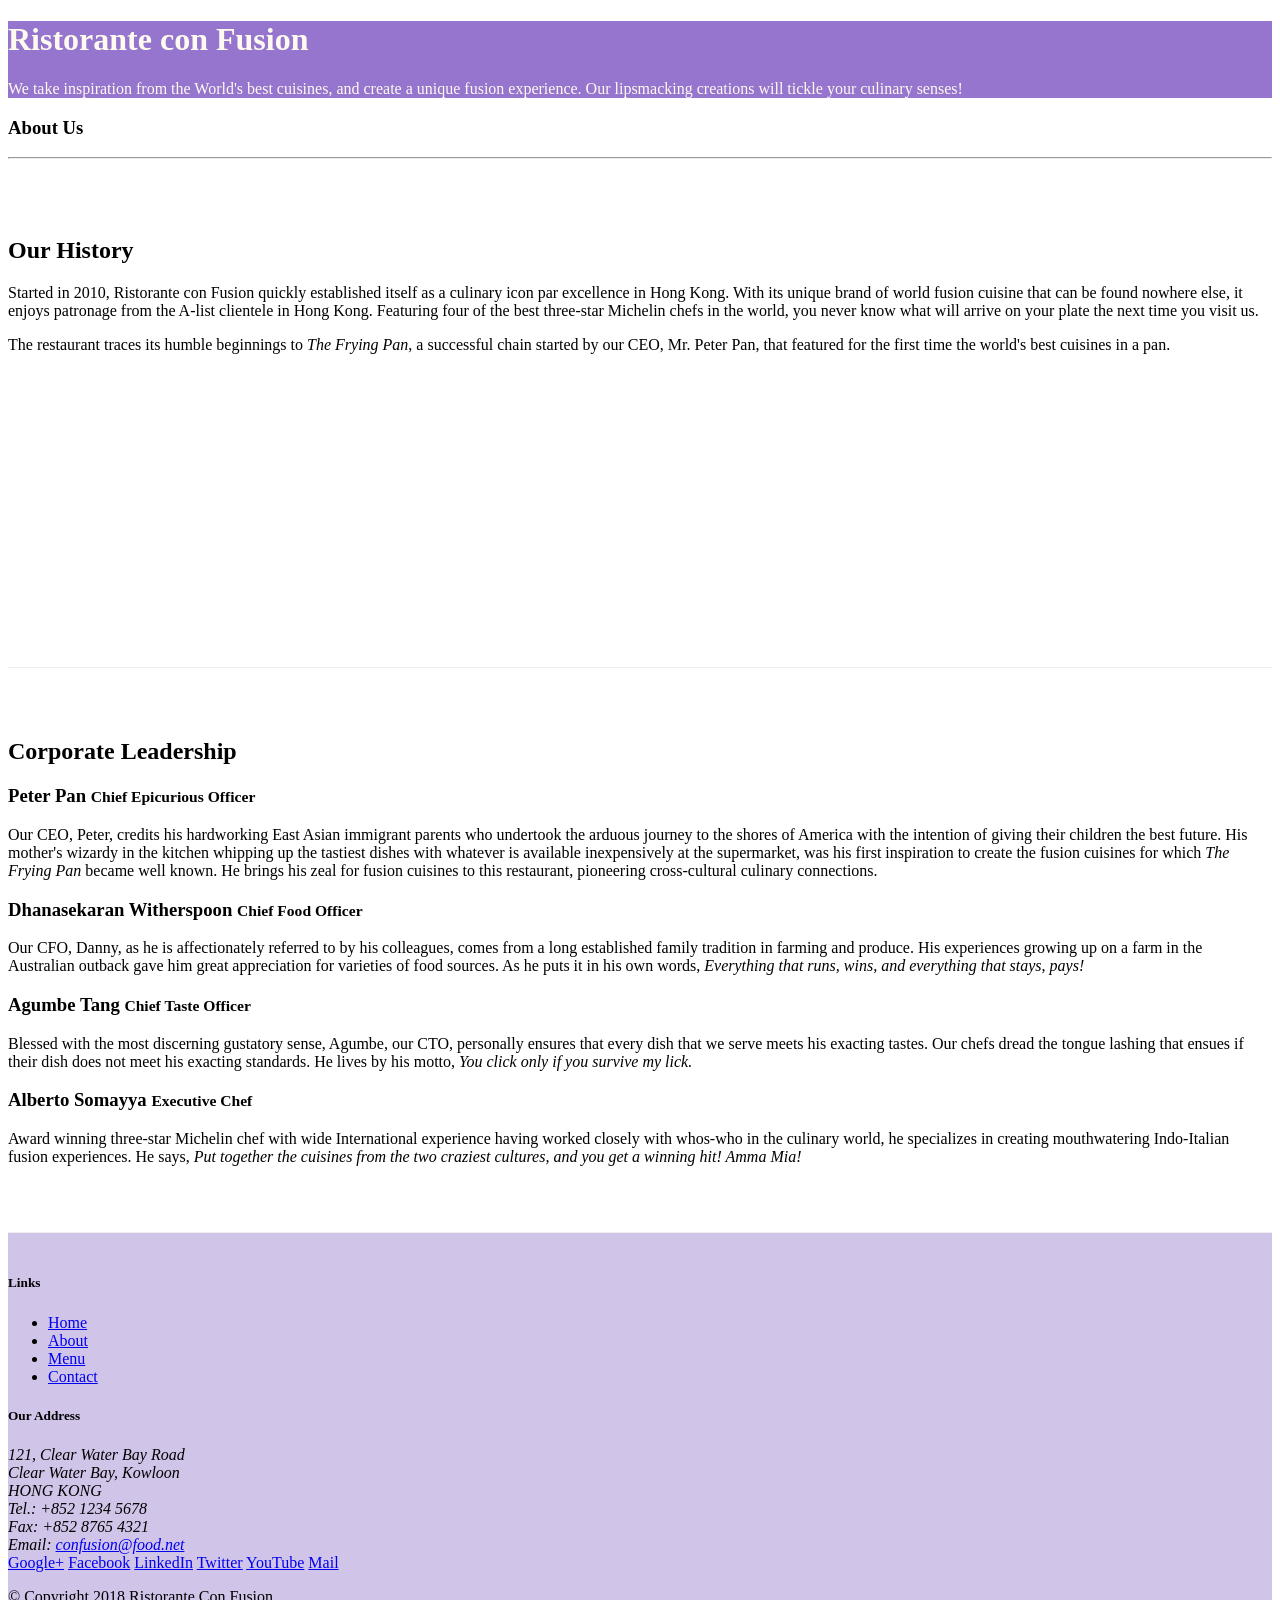
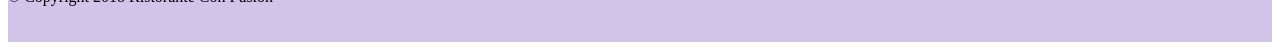
==== aboutus.html @ b5c7275f "Assignment 1" ====
<!DOCTYPE html>
<html lang="en">

<head>
<meta charset="utf-8">
    <meta name="viewport" content="width=device-width, initial-scale=1, shrink-to-fit=no">
    <meta http-equiv="x-ua-compatible" content="ie=edge">

    <!-- Bootstrap CSS -->
    <link rel="stylesheet" href="node_modules/bootstrap/dist/css/bootstrap.min.css">
    <link rel="stylesheet" href="css/styles.css">
    <title>Ristorante Con Fusion: About Us</title>

</head>

<body>

    <header class="jumbotron">
        <div class="container">
            <div class="row row-header">
                <div class="col-12 col-sm-6">
                    <h1>Ristorante con Fusion</h1>
                    <p>We take inspiration from the World's best cuisines, and create a unique fusion experience. Our lipsmacking creations will tickle your culinary senses!</p>
                </div>
                <div class="col-12 col-sm">
                </div>
            </div>
        </div>
    </header>

    <div class="container">
        <div class="row row-about">
            <div class="col-12 col-sm">
               <h3>About Us</h3>
               <hr>
            </div>
        </div>

        <div class="row row-content">
            <div class="col-12 col-sm-6">
                <h2>Our History</h2>
                <p>Started in 2010, Ristorante con Fusion quickly established itself as a culinary icon par excellence in Hong Kong. With its unique brand of world fusion cuisine that can be found nowhere else, it enjoys patronage from the A-list clientele in Hong Kong.  Featuring four of the best three-star Michelin chefs in the world, you never know what will arrive on your plate the next time you visit us.</p>
                <p>The restaurant traces its humble beginnings to <em>The Frying Pan</em>, a successful chain started by our CEO, Mr. Peter Pan, that featured for the first time the world's best cuisines in a pan.</p>
            </div>
            <div>
            </div>
        </div>


        <div class="row row-content">
            <div class="col-12 col-sm">
                <h2>Corporate Leadership</h2>
                <h3>Peter Pan <small>Chief Epicurious Officer</small></h3>
                <p class="d-none d-sm-block">Our CEO, Peter, credits his hardworking East Asian immigrant parents who undertook the arduous journey to the shores of America with the intention of giving their children the best future. His mother's wizardy in the kitchen whipping up the tastiest dishes with whatever is available inexpensively at the supermarket, was his first inspiration to create the fusion cuisines for which <em>The Frying Pan</em> became well known. He brings his zeal for fusion cuisines to this restaurant, pioneering cross-cultural culinary connections.</p>
                <h3>Dhanasekaran Witherspoon <small>Chief Food Officer</small></h3>
                <p class="d-none d-sm-block">Our CFO, Danny, as he is affectionately referred to by his colleagues, comes from a long established family tradition in farming and produce. His experiences growing up on a farm in the Australian outback gave him great appreciation for varieties of food sources. As he puts it in his own words, <em>Everything that runs, wins, and everything that stays, pays!</em></p>
                <h3>Agumbe Tang <small>Chief Taste Officer</small></h3>
                <p class="d-none d-sm-block">Blessed with the most discerning gustatory sense, Agumbe, our CTO, personally ensures that every dish that we serve meets his exacting tastes. Our chefs dread the tongue lashing that ensues if their dish does not meet his exacting standards. He lives by his motto, <em>You click only if you survive my lick.</em></p>
                <h3>Alberto Somayya <small>Executive Chef</small></h3>
                <p class="d-none d-sm-block">Award winning three-star Michelin chef with wide International experience having worked closely with whos-who in the culinary world, he specializes in creating mouthwatering Indo-Italian fusion experiences. He says, <em>Put together the cuisines from the two craziest cultures, and you get a winning hit! Amma Mia!</em></p>
            </div>
       </div>

    </div>

    <footer class="footer">
        <div class="container">
            <div class="row">             
                <div class="col-4 offset-1 col-sm-2">
                    <h5>Links</h5>
                    <ul class="list-unstyled">
                        <li><a href="#">Home</a></li>
                        <li><a href="#">About</a></li>
                        <li><a href="#">Menu</a></li>
                        <li><a href="#">Contact</a></li>
                    </ul>
                </div>
                <div class="col-7 col-sm-5">
                    <h5>Our Address</h5>
                    <address>
		              121, Clear Water Bay Road<br>
		              Clear Water Bay, Kowloon<br>
		              HONG KONG<br>
		              Tel.: +852 1234 5678<br>
		              Fax: +852 8765 4321<br>
		              Email: <a href="mailto:confusion@food.net">confusion@food.net</a>
		           </address>
                </div>
                <div class="col-12 col-sm-4 align-self-center">
                    <div class="text-center">
                        <a href="http://google.com/+">Google+</a>
                        <a href="http://www.facebook.com/profile.php?id=">Facebook</a>
                        <a href="http://www.linkedin.com/in/">LinkedIn</a>
                        <a href="http://twitter.com/">Twitter</a>
                        <a href="http://youtube.com/">YouTube</a>
                        <a href="mailto:">Mail</a>
                    </div>
                </div>
           </div>
           <div class="row justify-content-center">             
                <div class="col-auto">
                    <p>© Copyright 2018 Ristorante Con Fusion</p>
                </div>
           </div>
        </div>
    </footer>
    <script src="node_modules/jquery/dist/jquery.slim.min.js"></script>
    <script src="node_modules/popper.js/dist/umd/popper.min.js"></script>
    <script src="node_modules/bootstrap/dist/js/bootstrap.min.js"></script>
</body>

</html>
---- css/styles.css ----
.row-header{
	margin: 0px auto;
	.padding: 0px auto;
}
.row-content
{
	margin: 0px auto;
	padding: 50px 0px 50px 0px;
	border-bottom: 1px ridge;
	min-height: 400px;
}
.row-about
{
	margin: 0px auto;
	padding: 0px;
}
.footer{
	background-color: #D1C4E9;
	margin: 0px auto;
	padding: 20px 0px 20px 0px;
}
.jumbotron{
	padding: 0px 30px 0px 0px
	margin: 0px auto;
	background-color: #9575CD;
	color: floralwhite;
}
.address{
	font-size:80%;
	margin: 0px;
	color: #0f0f0f;
}
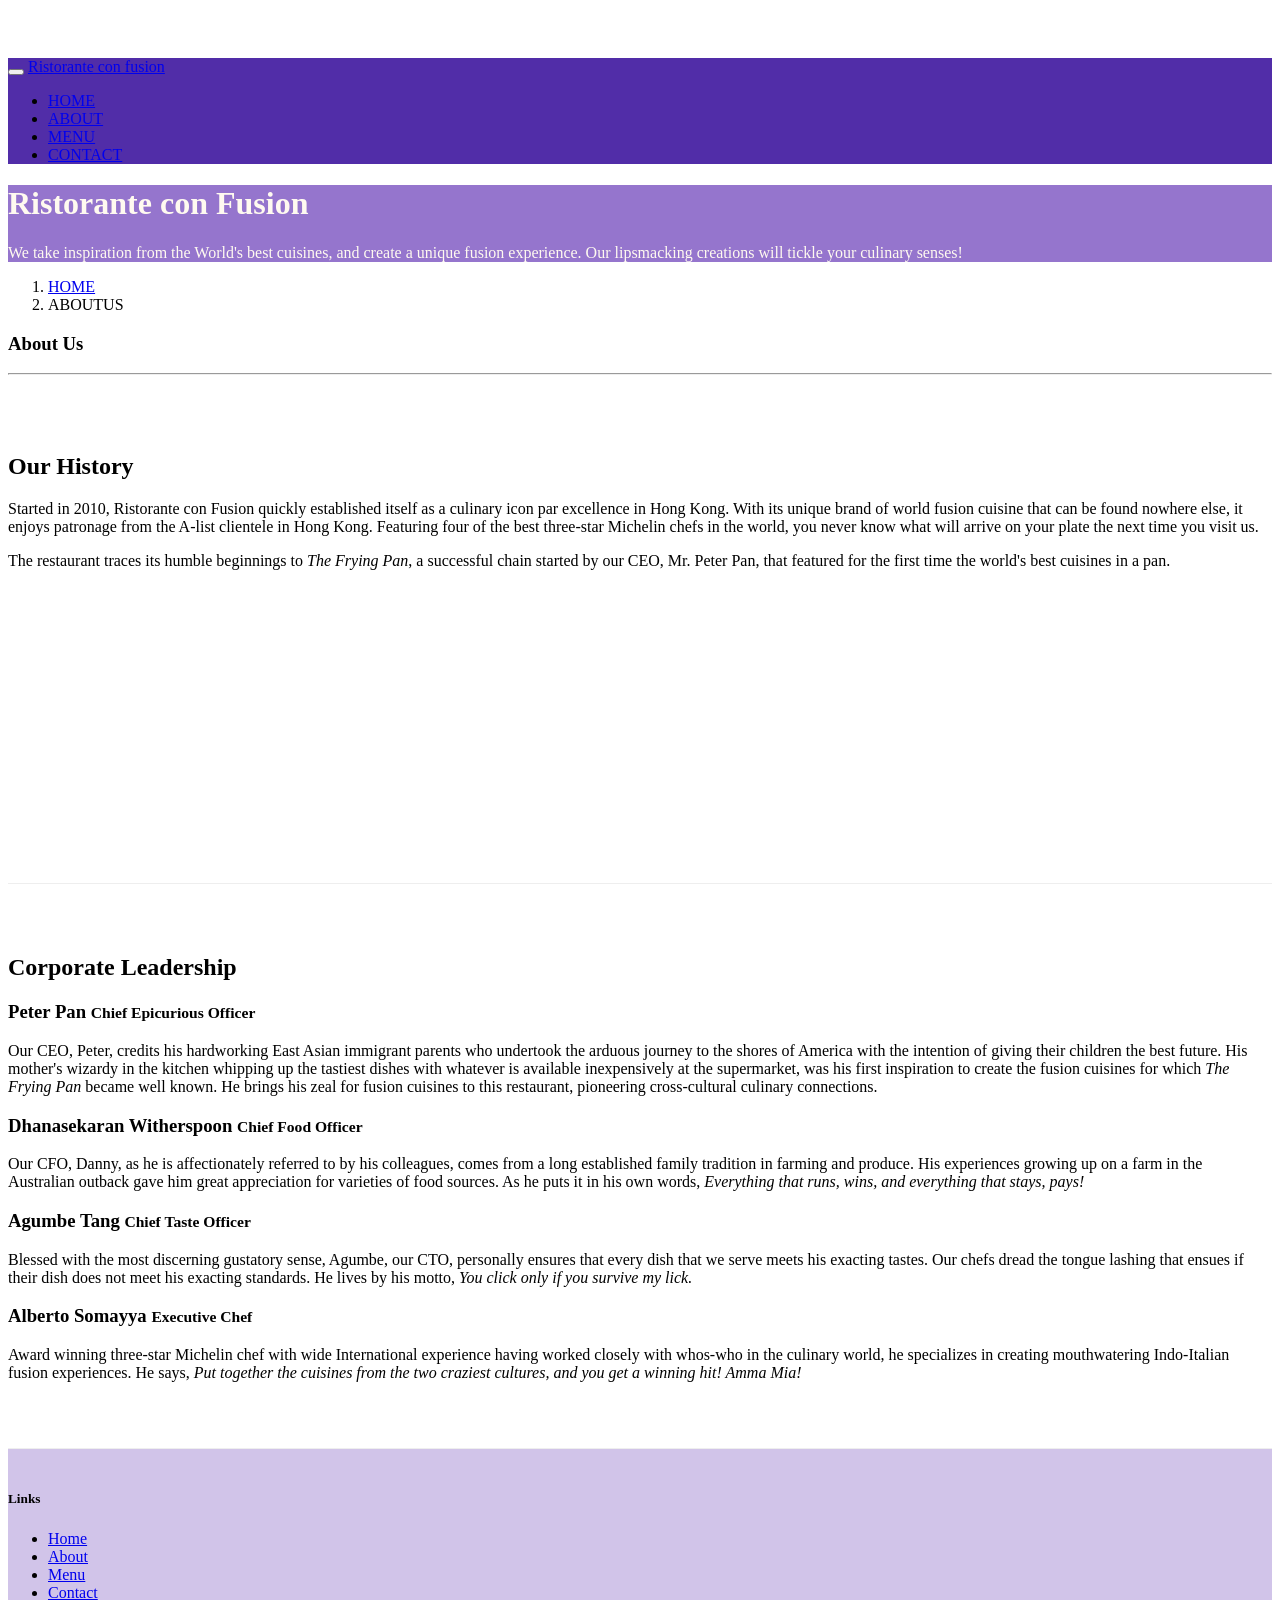
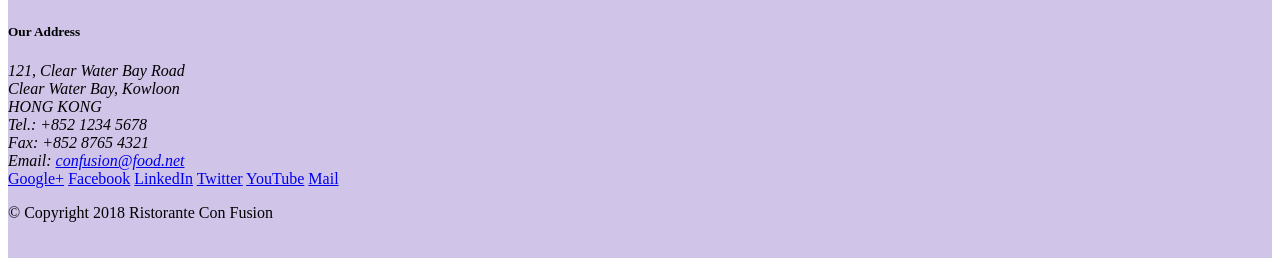
==== commit 7c093b33: "navbars & breadcrumbs" ====
--- a/aboutus.html
+++ b/aboutus.html
@@ -14,6 +14,23 @@
 </head>
 
 <body>
+    <nav class="navbar navbar-dark navbar-expand-sm fixed-top">
+    <div class="container">
+        <button class="navbar-toggler" type="button" data-toggle="collapse" data-target="#Navbar">
+            <span class="navbar-toggler-icon"></span>
+        </button>
+        <a  class="navbar-brand mr-auto" href="./index.html">Ristorante con fusion </a>
+        <div class="collapse navbar-collapse" id="Navbar">
+              <ul class="navbar-nav mr-auto">
+            <li class="nav-iten"><a class="nav-link" href="./index.html">HOME</a></li>
+            <li class="nav-iten"><a class="nav-link active" href="#">ABOUT</a></li>
+            <li class="nav-iten"><a class="nav-link" href="#">MENU</a></li>
+            <li class="nav-iten"><a class="nav-link" href="#">CONTACT</a></li>
+        </ul>
+        </div>
+      
+    </div>
+</nav>
 
     <header class="jumbotron">
         <div class="container">
@@ -30,6 +47,10 @@
 
     <div class="container">
         <div class="row row-about">
+            <ol class="col-12 breadcrumb">
+                <li class="breadcrumb-item"><a href="./index.html">HOME</a></li>
+                <li class="breadcrumb-item active">ABOUTUS</li>
+            </ol>
             <div class="col-12 col-sm">
                <h3>About Us</h3>
                <hr>
@@ -69,7 +90,7 @@
                 <div class="col-4 offset-1 col-sm-2">
                     <h5>Links</h5>
                     <ul class="list-unstyled">
-                        <li><a href="#">Home</a></li>
+                        <li><a href="./index.html">Home</a></li>
                         <li><a href="#">About</a></li>
                         <li><a href="#">Menu</a></li>
                         <li><a href="#">Contact</a></li>
--- a/css/styles.css
+++ b/css/styles.css
@@ -30,3 +30,10 @@
 	margin: 0px;
 	color: #0f0f0f;
 }
+body{
+	padding:50px 0px 0px 0px;
+	z-index=0;
+}
+.navbar-dark{
+	background-color:#512DA8;
+}
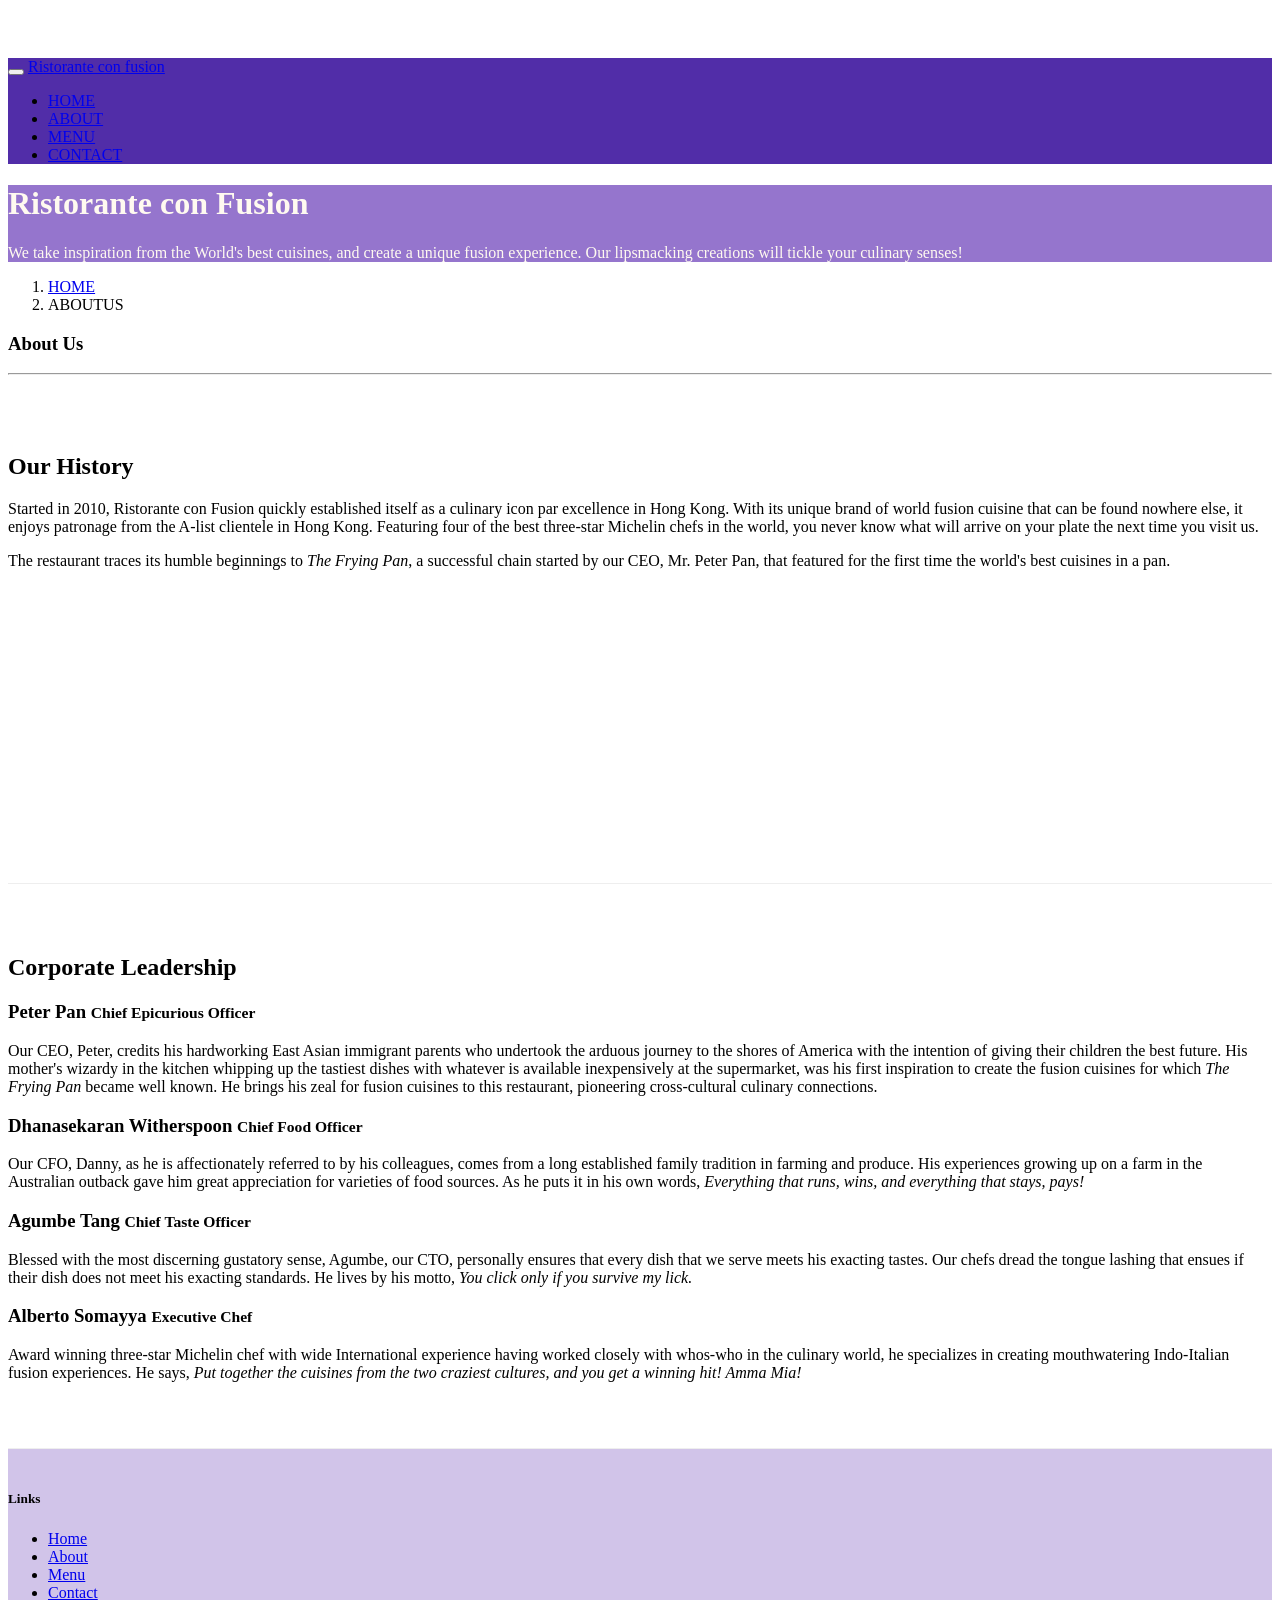
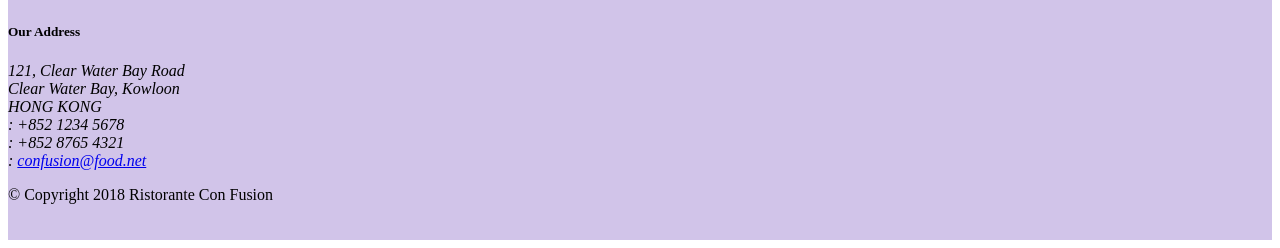
==== commit 1dc82f49: "icon fonts" ====
--- a/aboutus.html
+++ b/aboutus.html
@@ -7,7 +7,9 @@
     <meta http-equiv="x-ua-compatible" content="ie=edge">
 
     <!-- Bootstrap CSS -->
-    <link rel="stylesheet" href="node_modules/bootstrap/dist/css/bootstrap.min.css">
+   <link rel="stylesheet" href="node_modules/bootstrap/dist/css/bootstrap.min.css">
+    <link rel="stylesheet" href="node_modules/font-awesome/css/font-awesome.min.css">
+    <link rel="stylesheet" href="node_modules/bootstrap-social/bootstrap-social.css">
     <link rel="stylesheet" href="css/styles.css">
     <title>Ristorante Con Fusion: About Us</title>
 
@@ -22,10 +24,26 @@
         <a  class="navbar-brand mr-auto" href="./index.html">Ristorante con fusion </a>
         <div class="collapse navbar-collapse" id="Navbar">
               <ul class="navbar-nav mr-auto">
-            <li class="nav-iten"><a class="nav-link" href="./index.html">HOME</a></li>
-            <li class="nav-iten"><a class="nav-link active" href="#">ABOUT</a></li>
-            <li class="nav-iten"><a class="nav-link" href="#">MENU</a></li>
-            <li class="nav-iten"><a class="nav-link" href="#">CONTACT</a></li>
+            <li class="nav-iten">
+                <a class="nav-link active" href="./index.html">
+                <span class="fa fa-home fa-lg">HOME</span>
+            </a>
+            </li>
+            <li class="nav-iten">
+                <a class="nav-link" href="#">
+                <span class="fa fa-info fa-lg">ABOUT</span>
+                </a>
+            </li>
+            <li class="nav-iten">
+                <a class="nav-link" href="./index.html">
+                <span class="fa fa-list fa-lg">MENU</span>
+                </a>
+        </li>
+            <li class="nav-iten">
+                <a class="nav-link" href="./index.html">
+                <span class="fa fa-address-card fa-lg">CONTACT</span>
+                 </a>
+        </li>
         </ul>
         </div>
       
@@ -102,19 +120,25 @@
 		              121, Clear Water Bay Road<br>
 		              Clear Water Bay, Kowloon<br>
 		              HONG KONG<br>
-		              Tel.: +852 1234 5678<br>
-		              Fax: +852 8765 4321<br>
-		              Email: <a href="mailto:confusion@food.net">confusion@food.net</a>
+		              <i class=" fa fa-phone fa-lg"></i>: +852 1234 5678<br>
+		               <i class=" fa fa-fax fa-lg"></i>: +852 8765 4321<br>
+		               <i class=" fa fa-envelope fa-lg"></i>: <a href="mailto:confusion@food.net">confusion@food.net</a>
 		           </address>
                 </div>
                 <div class="col-12 col-sm-4 align-self-center">
                     <div class="text-center">
-                        <a href="http://google.com/+">Google+</a>
-                        <a href="http://www.facebook.com/profile.php?id=">Facebook</a>
-                        <a href="http://www.linkedin.com/in/">LinkedIn</a>
-                        <a href="http://twitter.com/">Twitter</a>
-                        <a href="http://youtube.com/">YouTube</a>
-                        <a href="mailto:">Mail</a>
+                        <a class="btn btn-social-icon btn-google" href="http://google.com/+">
+                            <i class="fa fa-google-plus fa-lg"></i></a>
+                        <a class="btn btn-social-icon btn-facebook" href="http://www.facebook.com/profile.php?id=">
+                            <i class="fa fa-facebook fa-lg"></i></a>
+                        <a class="btn btn-social-icon btn-linkedin" href="http://www.linkedin.com/in/">
+                            <i class="fa fa-linkdein fa-lg"></i></a>
+                        <a class="btn btn-social-icon btn-twitter" href="http://twitter.com/">
+                            <i class="fa fa-twitter fa-lg"></i></a>
+                        <a class="btn btn-social-icon btn-google" href="http://youtube.com/">
+                            <i class="fa fa-youtube fa-lg"></i></a>
+                        <a class="btn btn-social-icon" href="mailto:">
+                            <i class="fa fa-envelope-o fa-lg"></i></a>
                     </div>
                 </div>
            </div>
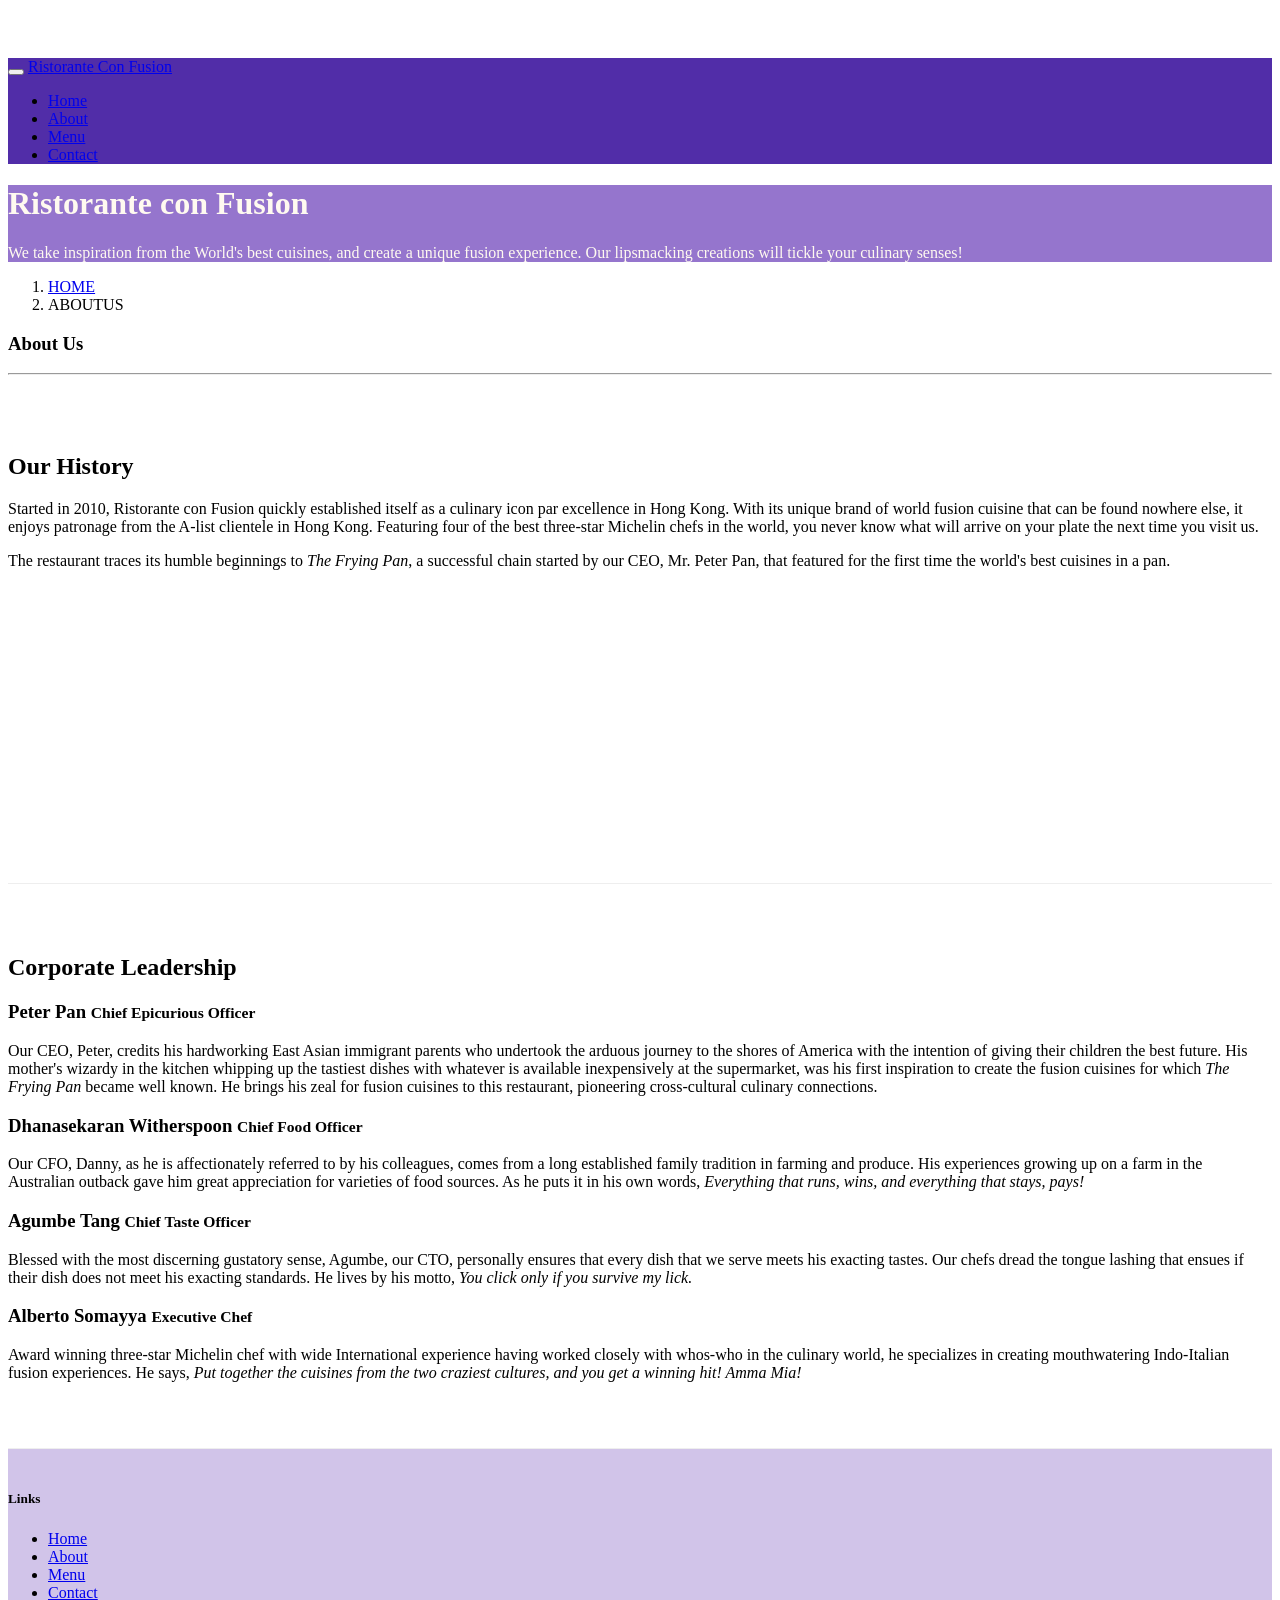
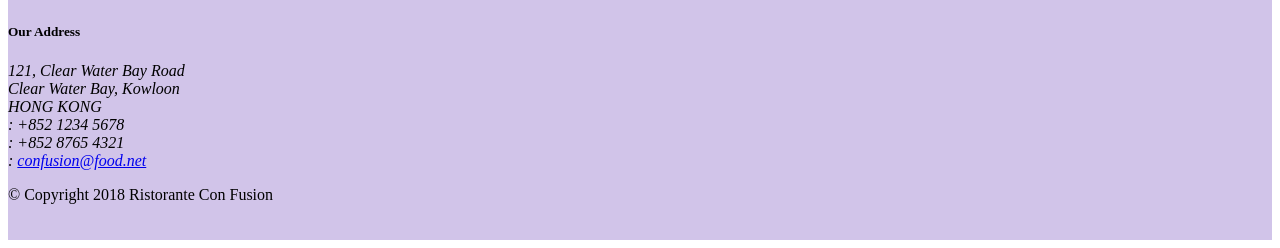
==== commit 78a20d9f: "buttons" ====
--- a/aboutus.html
+++ b/aboutus.html
@@ -17,38 +17,21 @@
 
 <body>
     <nav class="navbar navbar-dark navbar-expand-sm fixed-top">
-    <div class="container">
-        <button class="navbar-toggler" type="button" data-toggle="collapse" data-target="#Navbar">
-            <span class="navbar-toggler-icon"></span>
-        </button>
-        <a  class="navbar-brand mr-auto" href="./index.html">Ristorante con fusion </a>
-        <div class="collapse navbar-collapse" id="Navbar">
-              <ul class="navbar-nav mr-auto">
-            <li class="nav-iten">
-                <a class="nav-link active" href="./index.html">
-                <span class="fa fa-home fa-lg">HOME</span>
-            </a>
-            </li>
-            <li class="nav-iten">
-                <a class="nav-link" href="#">
-                <span class="fa fa-info fa-lg">ABOUT</span>
-                </a>
-            </li>
-            <li class="nav-iten">
-                <a class="nav-link" href="./index.html">
-                <span class="fa fa-list fa-lg">MENU</span>
-                </a>
-        </li>
-            <li class="nav-iten">
-                <a class="nav-link" href="./index.html">
-                <span class="fa fa-address-card fa-lg">CONTACT</span>
-                 </a>
-        </li>
-        </ul>
+        <div class="container">
+            <button class="navbar-toggler" type="button" data-toggle="collapse" data-target="#Navbar">
+                <span class="navbar-toggler-icon"></span>
+            </button>
+            <a class="navbar-brand mr auto" href="./index.html">Ristorante Con Fusion</a>
+            <div class="collapse navbar-collapse" id="Navbar">
+                <ul class="navbar-nav mr-auto">
+                        <li class="nav-item"><a class="nav-link" href="./index.html"><span class="fa fa-home fa-lg"></span> Home</a></li>
+                        <li class="nav-item active"><a class="nav-link" href="#"><span class="fa fa-info fa-lg"></span> About</a></li>
+                        <li class="nav-item"><a class="nav-link" href="#"><span class="fa fa-list fa-lg"></span> Menu</a></li>
+                        <li class="nav-item"><a class="nav-link" href="./contactus.html"><span class="fa fa-address-card fa-lg"></span> Contact</a></li>
+                </ul>
+            </div>
         </div>
-      
-    </div>
-</nav>
+    </nav>
 
     <header class="jumbotron">
         <div class="container">
@@ -111,7 +94,7 @@
                         <li><a href="./index.html">Home</a></li>
                         <li><a href="#">About</a></li>
                         <li><a href="#">Menu</a></li>
-                        <li><a href="#">Contact</a></li>
+                        <li><a href="./contactus.html">Contact</a></li>
                     </ul>
                 </div>
                 <div class="col-7 col-sm-5">
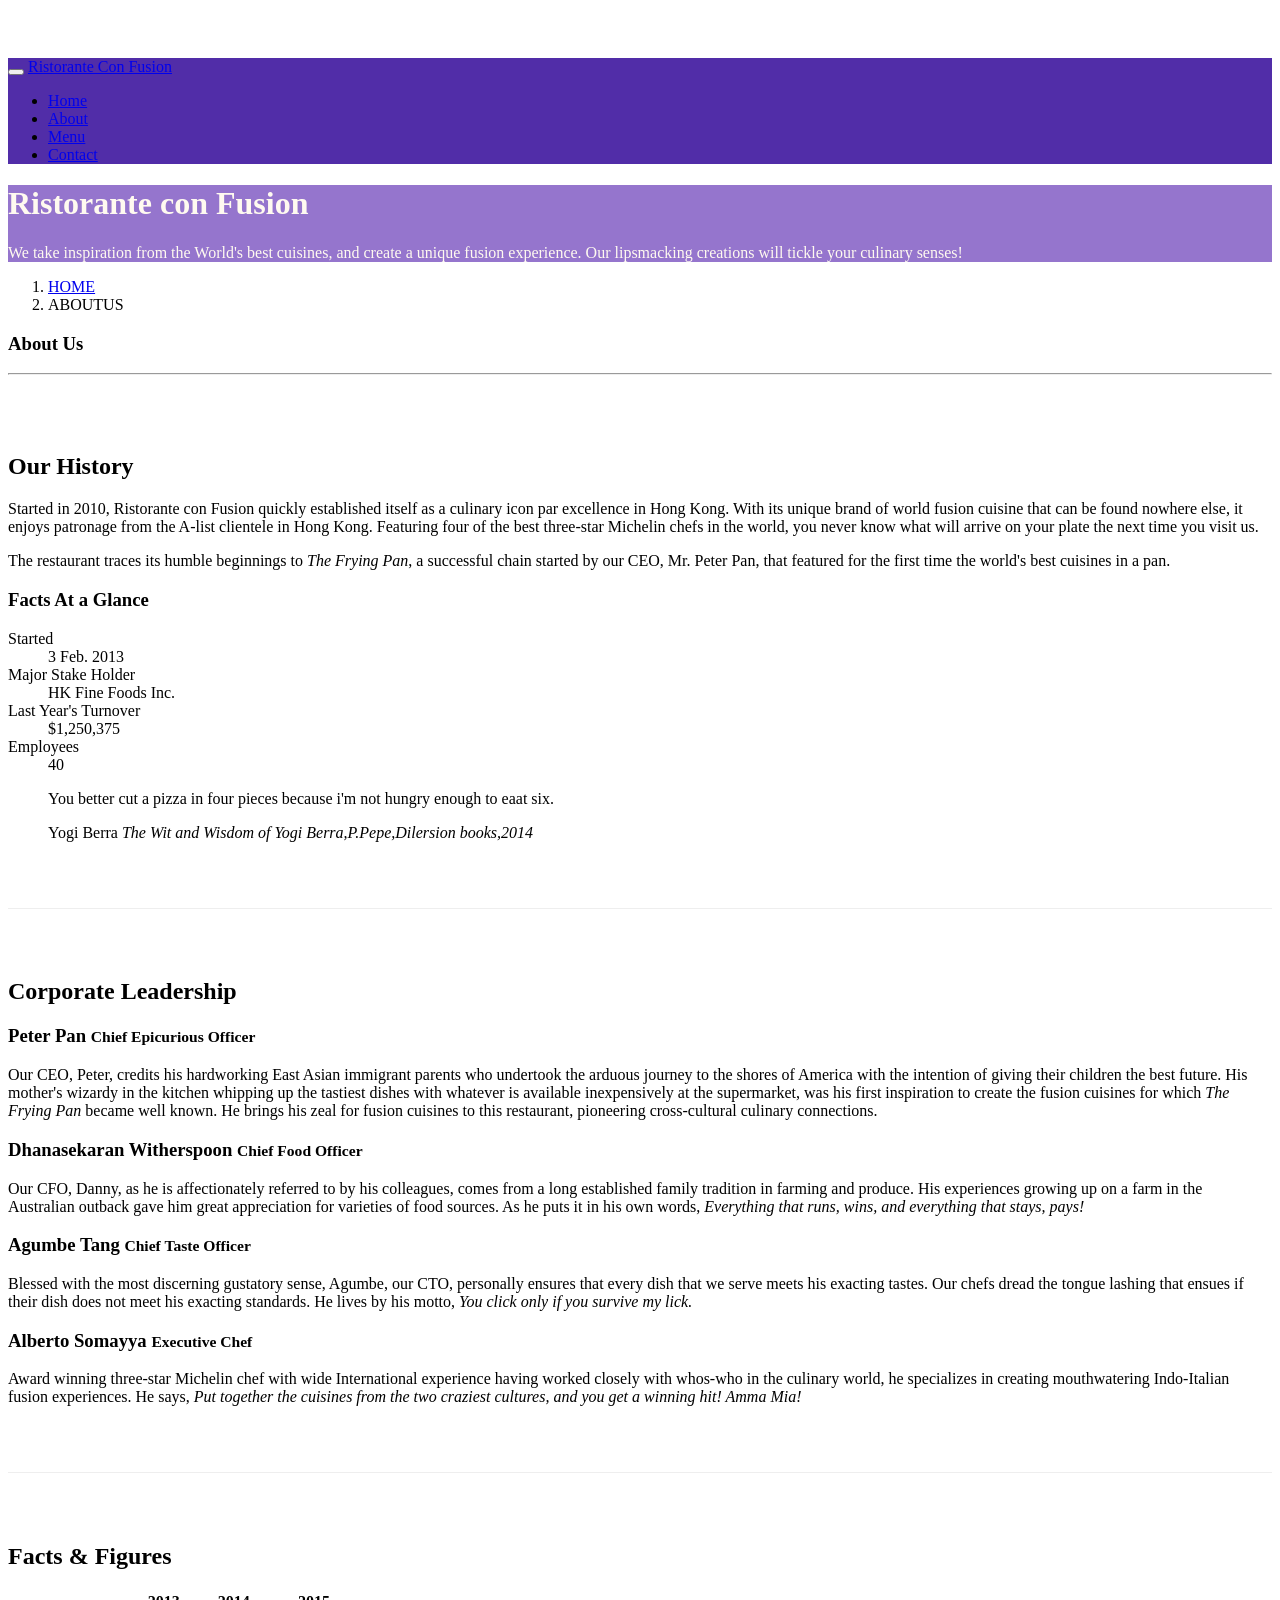
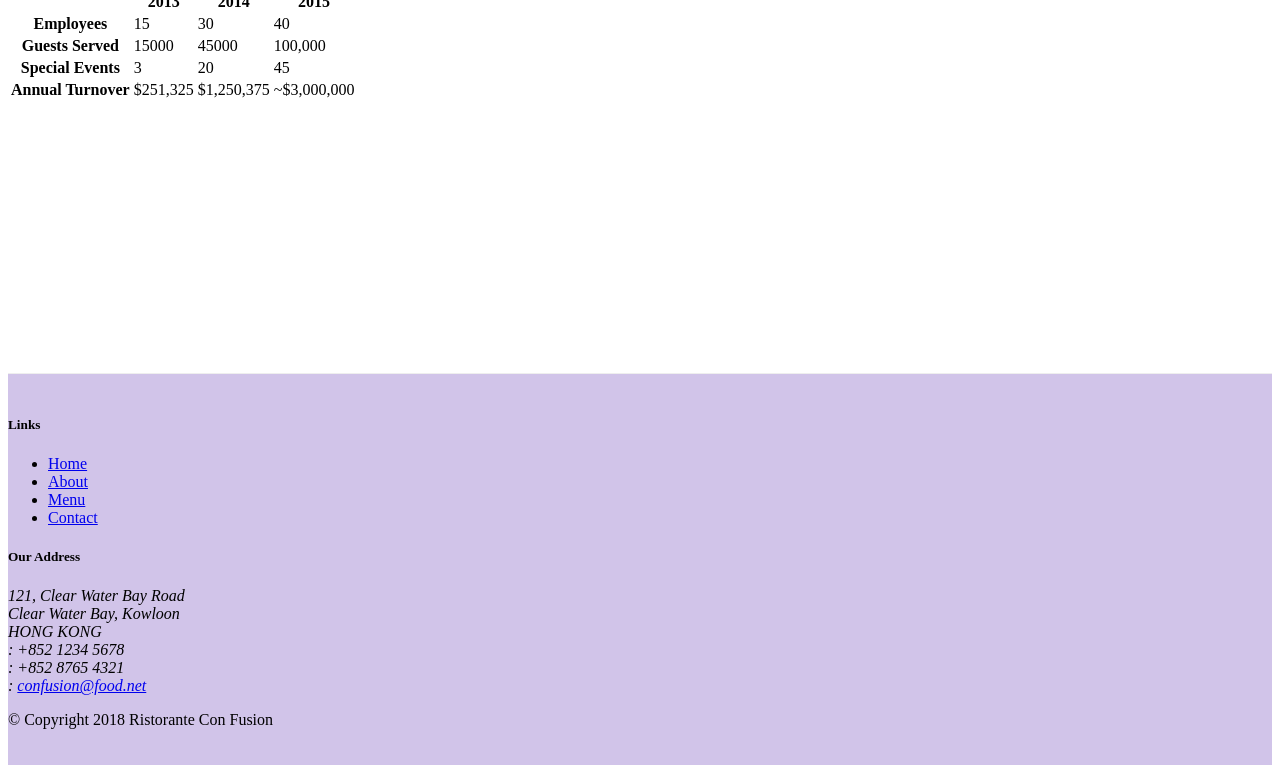
==== commit 5bf2ecb2: "table and cards" ====
--- a/aboutus.html
+++ b/aboutus.html
@@ -64,7 +64,32 @@
                 <p>Started in 2010, Ristorante con Fusion quickly established itself as a culinary icon par excellence in Hong Kong. With its unique brand of world fusion cuisine that can be found nowhere else, it enjoys patronage from the A-list clientele in Hong Kong.  Featuring four of the best three-star Michelin chefs in the world, you never know what will arrive on your plate the next time you visit us.</p>
                 <p>The restaurant traces its humble beginnings to <em>The Frying Pan</em>, a successful chain started by our CEO, Mr. Peter Pan, that featured for the first time the world's best cuisines in a pan.</p>
             </div>
-            <div>
+            <div class="col-sm">
+            <div class="card">
+                <h3 class="card-header bg-primary text-white">Facts At a Glance</h3>
+                <div class="card-body">
+                    <dl class="row">
+                        <dt class="col-6">Started</dt>
+                        <dd class="col-6">3 Feb. 2013</dd>
+                        <dt class="col-6">Major Stake Holder</dt>
+                        <dd class="col-6">HK Fine Foods Inc.</dd>
+                        <dt class="col-6">Last Year's Turnover</dt>
+                        <dd class="col-6">$1,250,375</dd>
+                        <dt class="col-6">Employees</dt>
+                        <dd class="col-6">40</dd>
+                    </dl>
+                </div>
+            </div>
+            </div>
+            <div class="col-12">
+                <div class="card card-body bg-light">
+                    <blockquote class="blockquote">
+                        <p class="mb-0">You better cut a pizza in four pieces because i'm not hungry enough to eaat six.</p>
+                        <footer class="blockquote-footer">Yogi Berra
+                         <cite title="Source Title">The Wit and Wisdom of Yogi Berra,P.Pepe,Dilersion books,2014 </cite>
+                        </footer>
+                    </blockquote>
+                </div>
             </div>
         </div>
 
@@ -82,7 +107,49 @@
                 <p class="d-none d-sm-block">Award winning three-star Michelin chef with wide International experience having worked closely with whos-who in the culinary world, he specializes in creating mouthwatering Indo-Italian fusion experiences. He says, <em>Put together the cuisines from the two craziest cultures, and you get a winning hit! Amma Mia!</em></p>
             </div>
        </div>
-
+    <div class="row row-content">
+<div class="col-12 col-sm-9">
+    <h2>Facts &amp; Figures</h2>
+     <div class="table-responsive">
+                    <table class="table table-striped">
+                        <thead class="thead-dark">
+                            <tr>
+                                <th>&nbsp;</th>
+                                <th>2013</th>
+                                <th>2014</th>
+                                <th>2015</th>
+                            </tr>
+                        </thead>
+                        <tbody>
+                            <tr>
+                                <th>Employees</th>
+                                <td>15</td>
+                                <td>30</td>
+                                <td>40</td>
+                            </tr>
+                            <tr>
+                                <th>Guests Served</th>
+                                <td>15000</td>
+                                <td>45000</td>
+                                <td>100,000</td>
+                            </tr>
+                            <tr>
+                                <th>Special Events</th>
+                                <td>3</td>
+                                <td>20</td>
+                                <td>45</td>
+                            </tr>
+                            <tr>
+                                <th>Annual Turnover</th>
+                                <td>$251,325</td>
+                                <td>$1,250,375</td>
+                                <td>~$3,000,000</td>
+                            </tr>
+                        </tbody>
+                    </table>
+                </div>
+</div>
+<div class="col-12 col-sm-3"></div>
     </div>
 
     <footer class="footer">
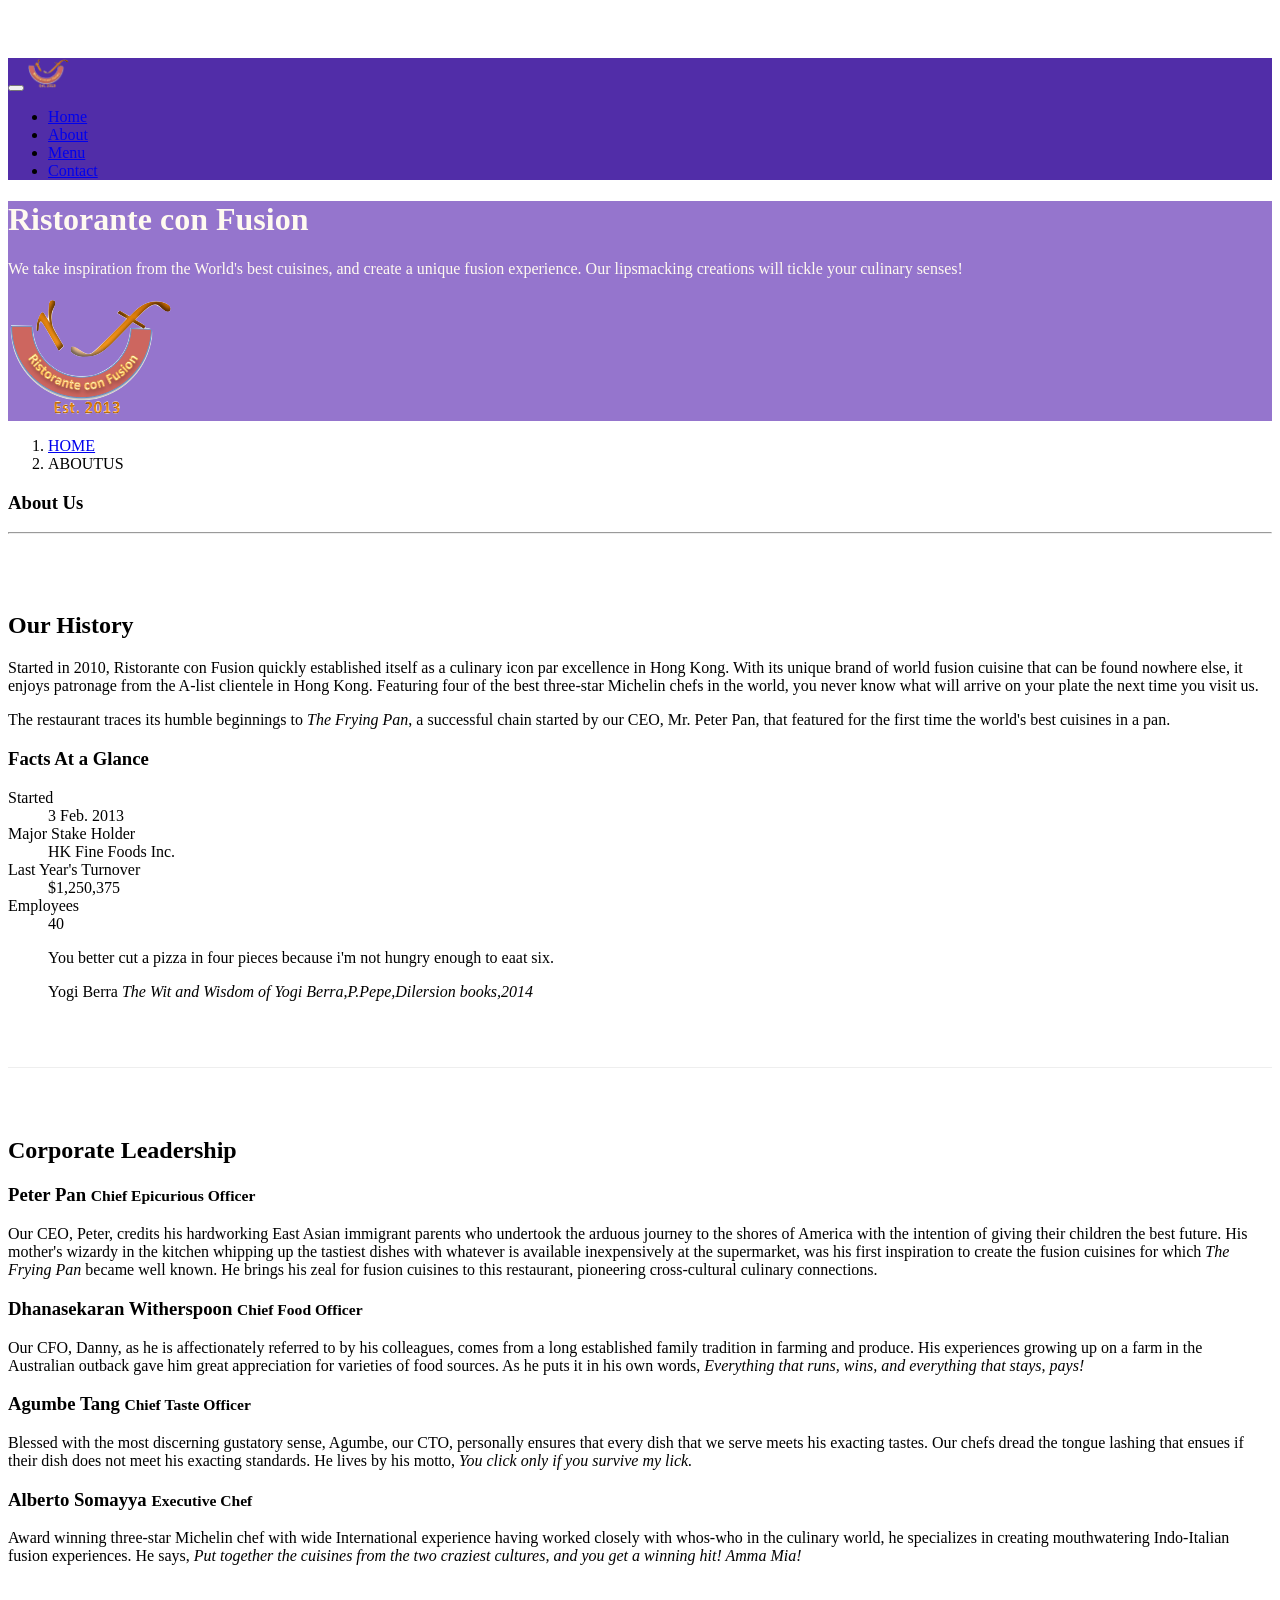
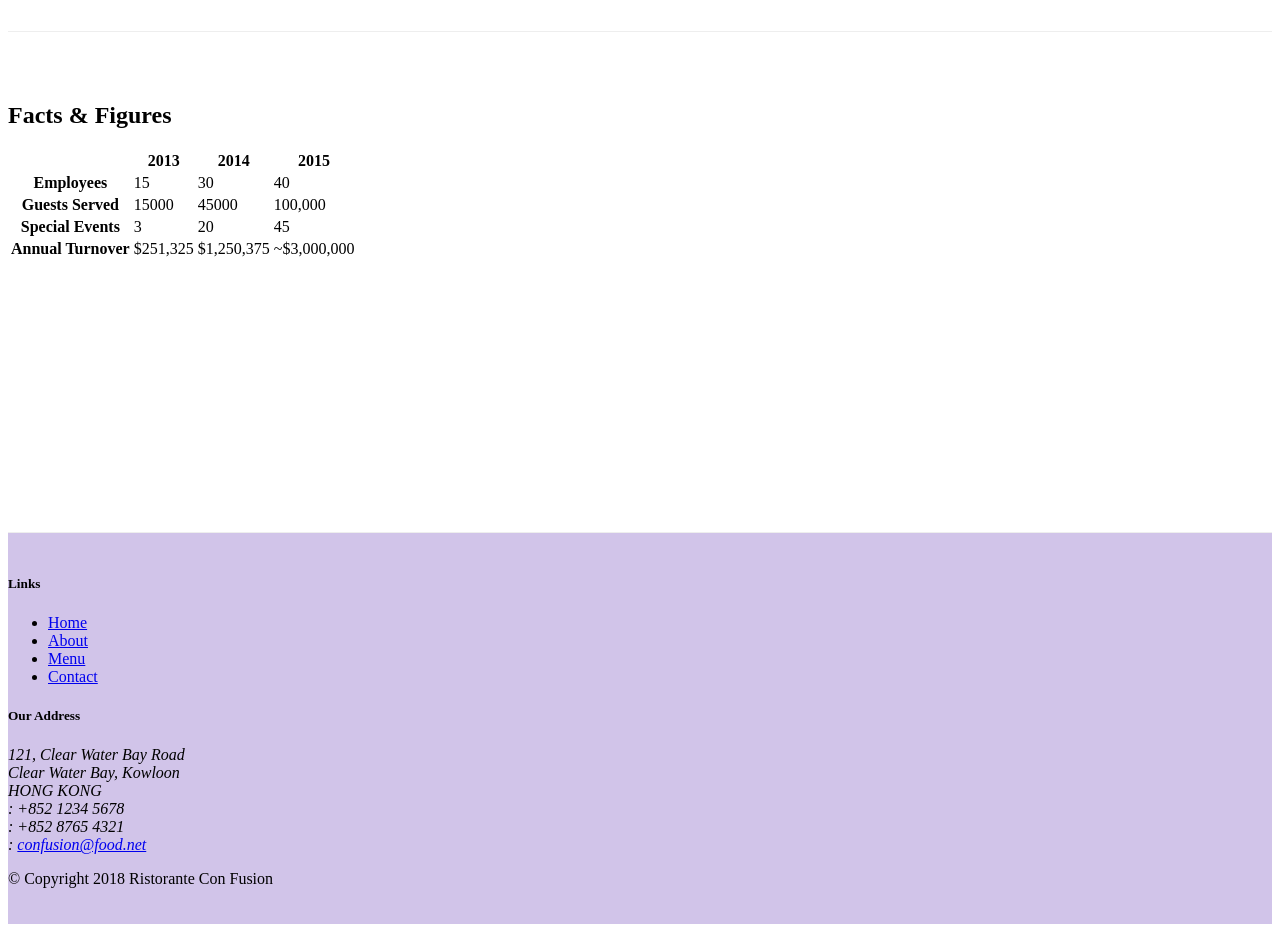
==== commit 3bc429c3: "images and media" ====
--- a/aboutus.html
+++ b/aboutus.html
@@ -21,7 +21,9 @@
             <button class="navbar-toggler" type="button" data-toggle="collapse" data-target="#Navbar">
                 <span class="navbar-toggler-icon"></span>
             </button>
-            <a class="navbar-brand mr auto" href="./index.html">Ristorante Con Fusion</a>
+            <a class="navbar-brand mr auto" href="./index.html">
+                <img src="img/logo.png" height="30" width="41">
+            </a>
             <div class="collapse navbar-collapse" id="Navbar">
                 <ul class="navbar-nav mr-auto">
                         <li class="nav-item"><a class="nav-link" href="./index.html"><span class="fa fa-home fa-lg"></span> Home</a></li>
@@ -40,7 +42,8 @@
                     <h1>Ristorante con Fusion</h1>
                     <p>We take inspiration from the World's best cuisines, and create a unique fusion experience. Our lipsmacking creations will tickle your culinary senses!</p>
                 </div>
-                <div class="col-12 col-sm">
+                <div class="col-12 col-sm align-self-center">
+                    <img src="img/logo.png" class="image-fluid">
                 </div>
             </div>
         </div>
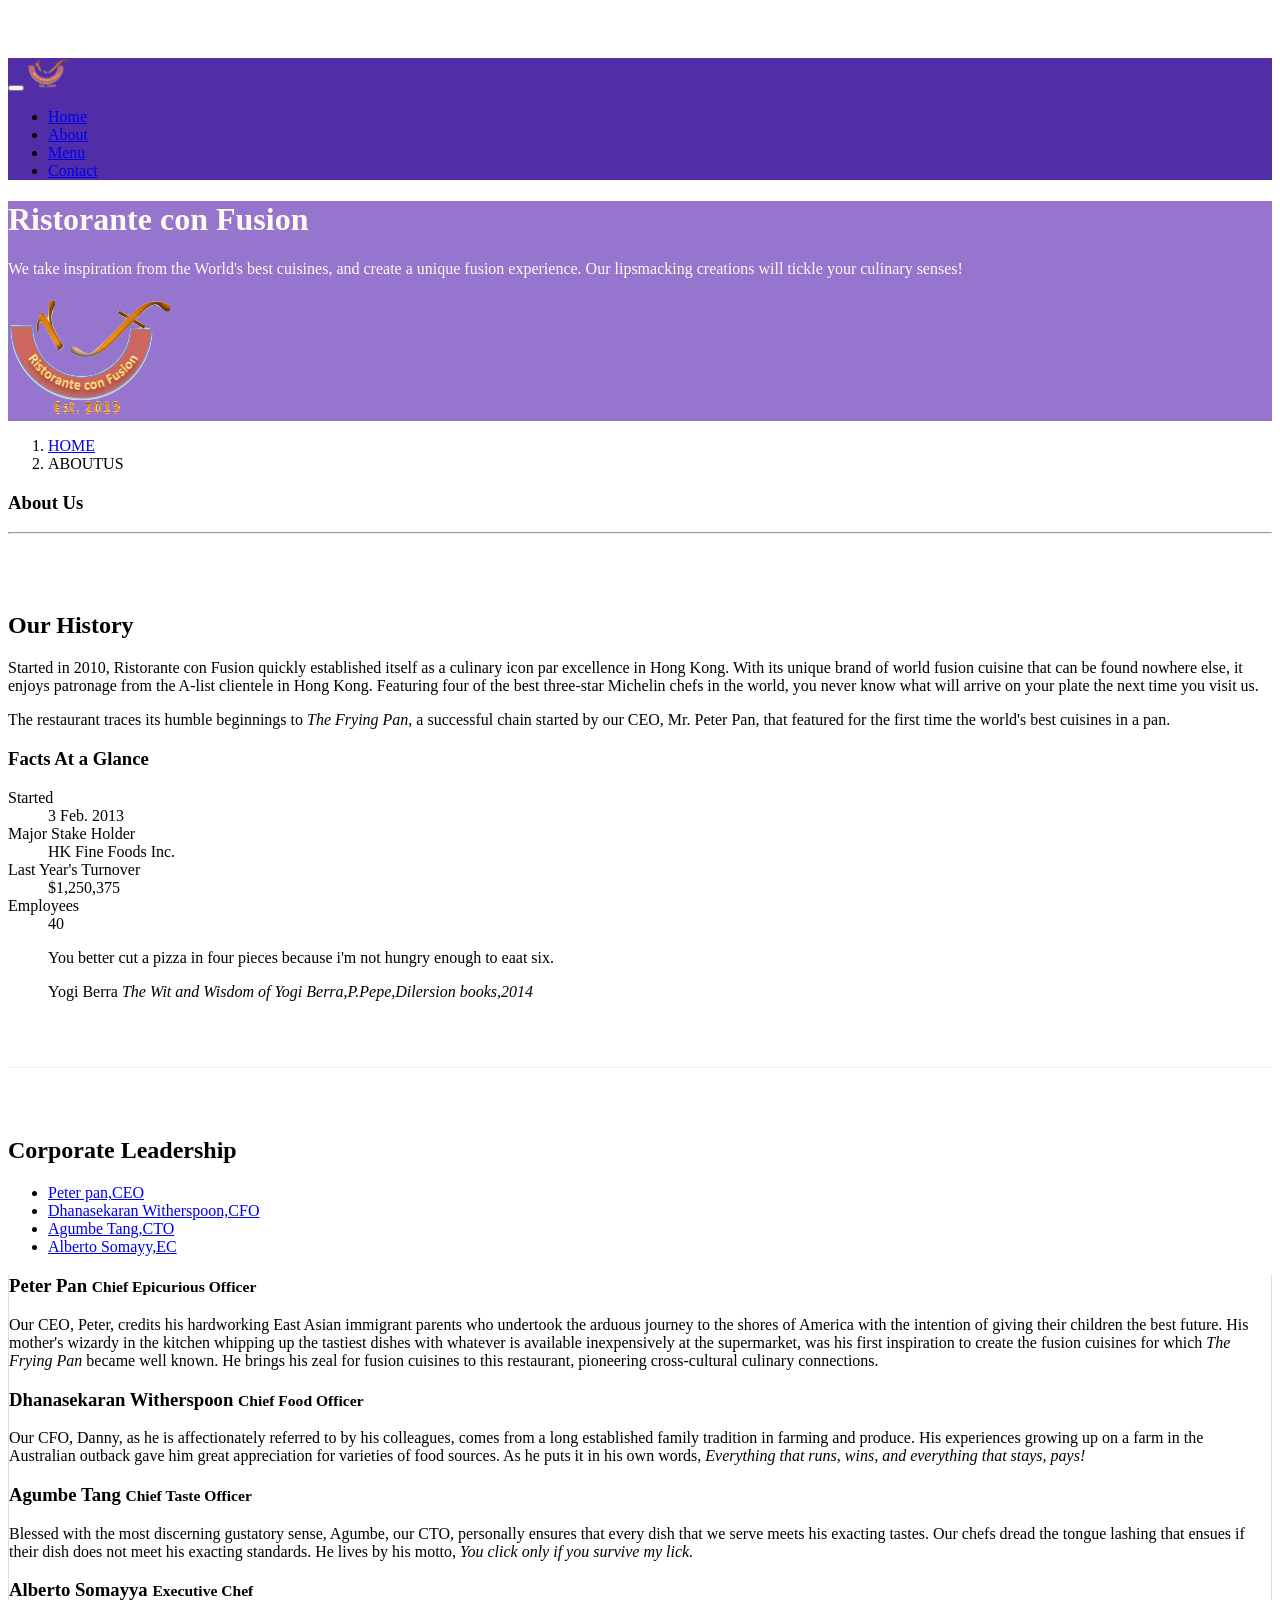
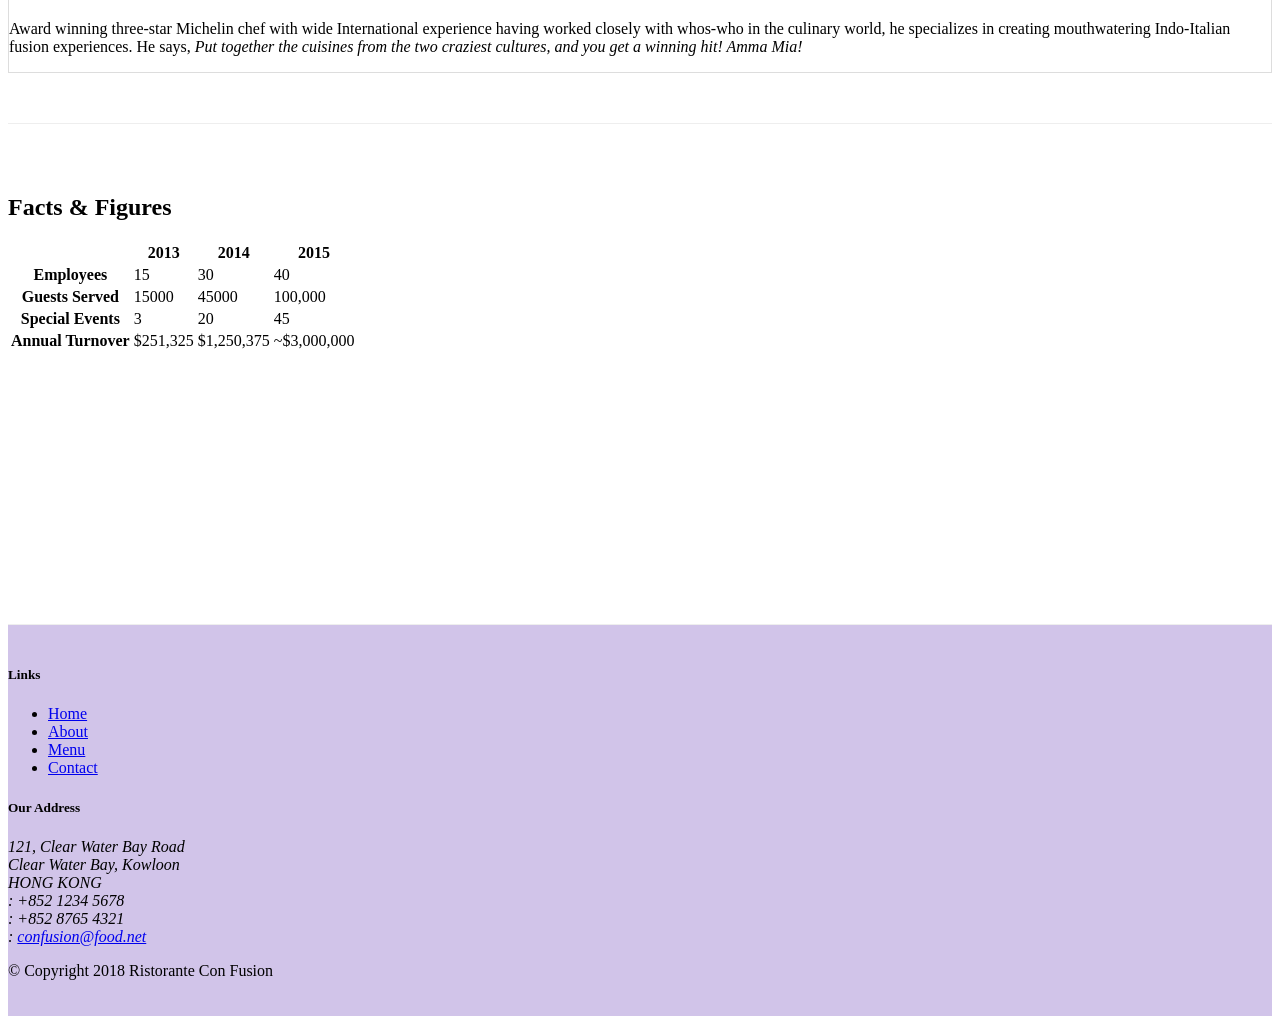
==== commit 8a4fd82d: "tabs" ====
--- a/aboutus.html
+++ b/aboutus.html
@@ -100,14 +100,36 @@
         <div class="row row-content">
             <div class="col-12 col-sm">
                 <h2>Corporate Leadership</h2>
+                <ul class="nav nav-tabs">
+                    <li class="nav-item">
+                        <a class="nav-link active" href="#peter" role="tab" data-toggle="tab">Peter pan,CEO</a>
+                    </li>
+                    <li class="nav-item">
+                        <a class="nav-link" href="#danny" role="tab" data-toggle="tab">Dhanasekaran Witherspoon,CFO</a>
+                    </li>
+                    <li class="nav-item">
+                        <a class="nav-link" href="#agumbe" role="tab" data-toggle="tab">Agumbe Tang,CTO</a>
+                    </li>
+                    <li class="nav-item">
+                        <a class="nav-link " href="#alberto" role="tab" data-toggle="tab">Alberto Somayy,EC</a>
+                    </li>
+                </ul>
+                <div class="tab-content">
+                    <div role="tabpanel" class="tab-pane fade show active" id="peter">
                 <h3>Peter Pan <small>Chief Epicurious Officer</small></h3>
-                <p class="d-none d-sm-block">Our CEO, Peter, credits his hardworking East Asian immigrant parents who undertook the arduous journey to the shores of America with the intention of giving their children the best future. His mother's wizardy in the kitchen whipping up the tastiest dishes with whatever is available inexpensively at the supermarket, was his first inspiration to create the fusion cuisines for which <em>The Frying Pan</em> became well known. He brings his zeal for fusion cuisines to this restaurant, pioneering cross-cultural culinary connections.</p>
+                <p class="d-none d-sm-block">Our CEO, Peter, credits his hardworking East Asian immigrant parents who undertook the arduous journey to the shores of America with the intention of giving their children the best future. His mother's wizardy in the kitchen whipping up the tastiest dishes with whatever is available inexpensively at the supermarket, was his first inspiration to create the fusion cuisines for which <em>The Frying Pan</em> became well known. He brings his zeal for fusion cuisines to this restaurant, pioneering cross-cultural culinary connections.</p></div>
+                <div role="tabpanel" class="tab-pane fade" id="danny">
                 <h3>Dhanasekaran Witherspoon <small>Chief Food Officer</small></h3>
-                <p class="d-none d-sm-block">Our CFO, Danny, as he is affectionately referred to by his colleagues, comes from a long established family tradition in farming and produce. His experiences growing up on a farm in the Australian outback gave him great appreciation for varieties of food sources. As he puts it in his own words, <em>Everything that runs, wins, and everything that stays, pays!</em></p>
+            
+
+                <p class="d-none d-sm-block">Our CFO, Danny, as he is affectionately referred to by his colleagues, comes from a long established family tradition in farming and produce. His experiences growing up on a farm in the Australian outback gave him great appreciation for varieties of food sources. As he puts it in his own words, <em>Everything that runs, wins, and everything that stays, pays!</em></p></div>
+                 <div role="tabpanel" class="tab-pane fade" id="agumbe">
                 <h3>Agumbe Tang <small>Chief Taste Officer</small></h3>
-                <p class="d-none d-sm-block">Blessed with the most discerning gustatory sense, Agumbe, our CTO, personally ensures that every dish that we serve meets his exacting tastes. Our chefs dread the tongue lashing that ensues if their dish does not meet his exacting standards. He lives by his motto, <em>You click only if you survive my lick.</em></p>
+                <p class="d-none d-sm-block">Blessed with the most discerning gustatory sense, Agumbe, our CTO, personally ensures that every dish that we serve meets his exacting tastes. Our chefs dread the tongue lashing that ensues if their dish does not meet his exacting standards. He lives by his motto, <em>You click only if you survive my lick.</em></p></div>
+                 <div role="tabpanel" class="tab-pane fade" id="alberto">
                 <h3>Alberto Somayya <small>Executive Chef</small></h3>
-                <p class="d-none d-sm-block">Award winning three-star Michelin chef with wide International experience having worked closely with whos-who in the culinary world, he specializes in creating mouthwatering Indo-Italian fusion experiences. He says, <em>Put together the cuisines from the two craziest cultures, and you get a winning hit! Amma Mia!</em></p>
+                <p class="d-none d-sm-block">Award winning three-star Michelin chef with wide International experience having worked closely with whos-who in the culinary world, he specializes in creating mouthwatering Indo-Italian fusion experiences. He says, <em>Put together the cuisines from the two craziest cultures, and you get a winning hit! Amma Mia!</em></p></div>
+                </div>
             </div>
        </div>
     <div class="row row-content">
--- a/css/styles.css
+++ b/css/styles.css
@@ -36,4 +36,9 @@
 }
 .navbar-dark{
 	background-color:#512DA8;
+}
+.tab-content{
+	border-left: 1px solid #ddd;
+	border-right: 1px solid #ddd;
+	border-bottom: 1px solid #ddd;
 }
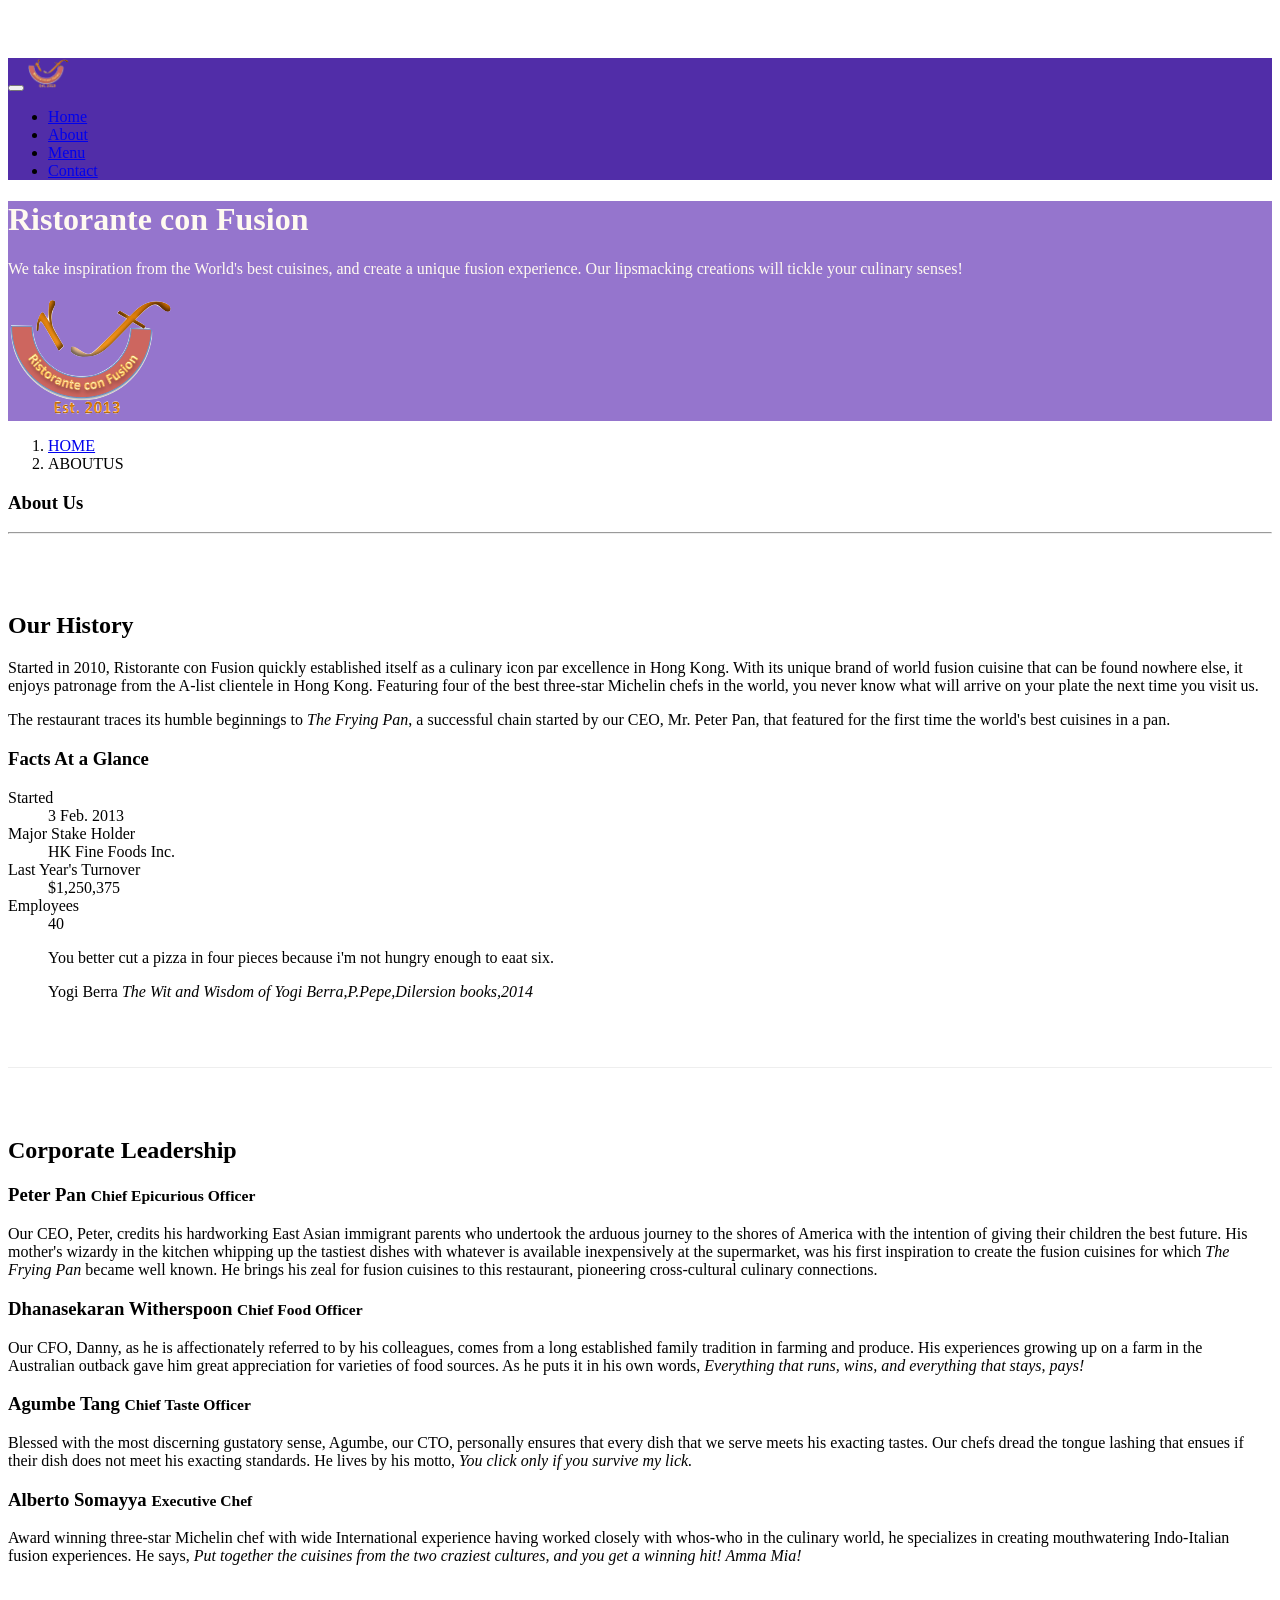
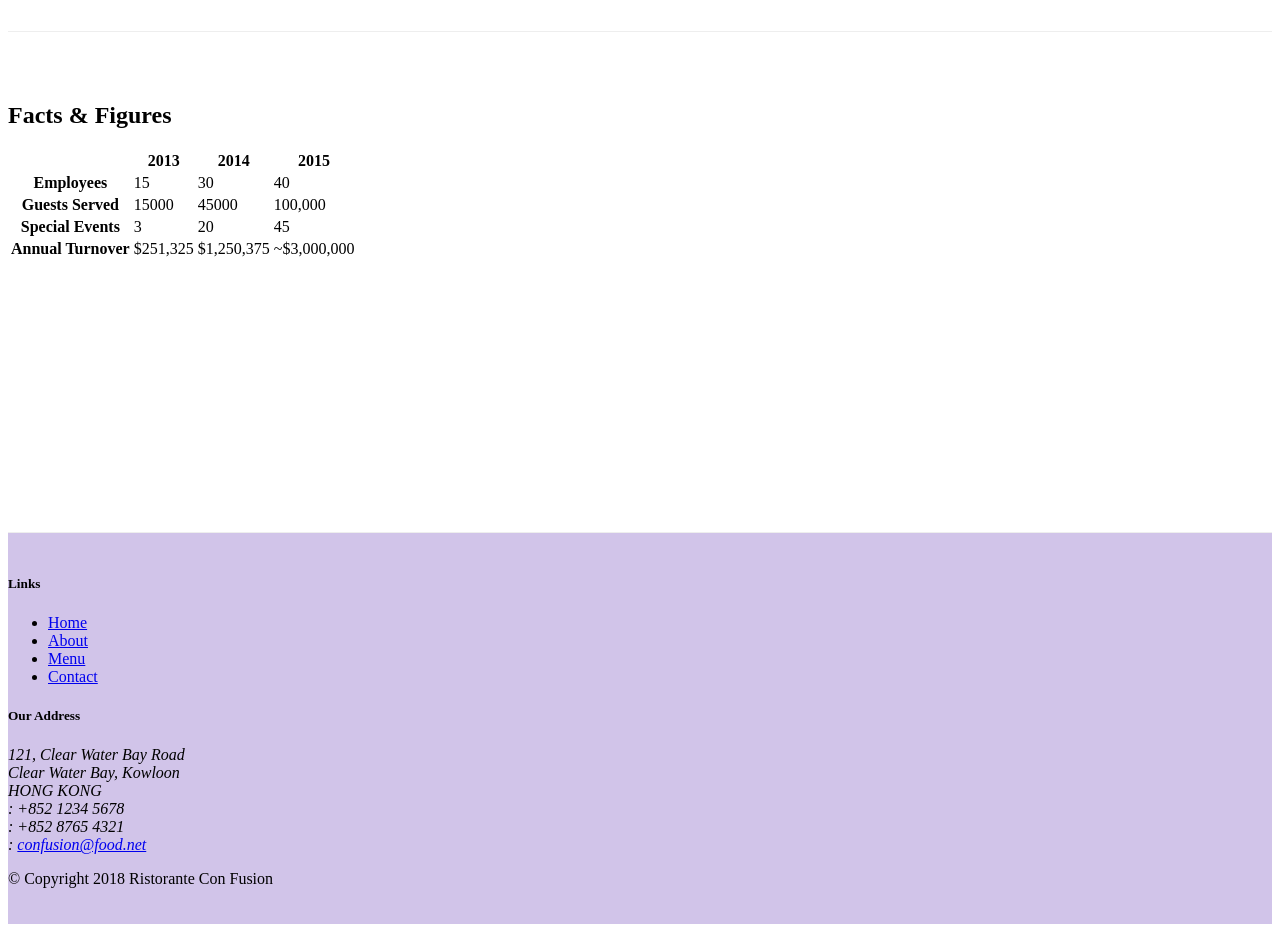
==== commit 40fdf5cc: "accordian" ====
--- a/aboutus.html
+++ b/aboutus.html
@@ -100,35 +100,63 @@
         <div class="row row-content">
             <div class="col-12 col-sm">
                 <h2>Corporate Leadership</h2>
-                <ul class="nav nav-tabs">
-                    <li class="nav-item">
-                        <a class="nav-link active" href="#peter" role="tab" data-toggle="tab">Peter pan,CEO</a>
-                    </li>
-                    <li class="nav-item">
-                        <a class="nav-link" href="#danny" role="tab" data-toggle="tab">Dhanasekaran Witherspoon,CFO</a>
-                    </li>
-                    <li class="nav-item">
-                        <a class="nav-link" href="#agumbe" role="tab" data-toggle="tab">Agumbe Tang,CTO</a>
-                    </li>
-                    <li class="nav-item">
-                        <a class="nav-link " href="#alberto" role="tab" data-toggle="tab">Alberto Somayy,EC</a>
-                    </li>
-                </ul>
-                <div class="tab-content">
-                    <div role="tabpanel" class="tab-pane fade show active" id="peter">
-                <h3>Peter Pan <small>Chief Epicurious Officer</small></h3>
-                <p class="d-none d-sm-block">Our CEO, Peter, credits his hardworking East Asian immigrant parents who undertook the arduous journey to the shores of America with the intention of giving their children the best future. His mother's wizardy in the kitchen whipping up the tastiest dishes with whatever is available inexpensively at the supermarket, was his first inspiration to create the fusion cuisines for which <em>The Frying Pan</em> became well known. He brings his zeal for fusion cuisines to this restaurant, pioneering cross-cultural culinary connections.</p></div>
-                <div role="tabpanel" class="tab-pane fade" id="danny">
-                <h3>Dhanasekaran Witherspoon <small>Chief Food Officer</small></h3>
-            
-
-                <p class="d-none d-sm-block">Our CFO, Danny, as he is affectionately referred to by his colleagues, comes from a long established family tradition in farming and produce. His experiences growing up on a farm in the Australian outback gave him great appreciation for varieties of food sources. As he puts it in his own words, <em>Everything that runs, wins, and everything that stays, pays!</em></p></div>
-                 <div role="tabpanel" class="tab-pane fade" id="agumbe">
-                <h3>Agumbe Tang <small>Chief Taste Officer</small></h3>
-                <p class="d-none d-sm-block">Blessed with the most discerning gustatory sense, Agumbe, our CTO, personally ensures that every dish that we serve meets his exacting tastes. Our chefs dread the tongue lashing that ensues if their dish does not meet his exacting standards. He lives by his motto, <em>You click only if you survive my lick.</em></p></div>
-                 <div role="tabpanel" class="tab-pane fade" id="alberto">
-                <h3>Alberto Somayya <small>Executive Chef</small></h3>
-                <p class="d-none d-sm-block">Award winning three-star Michelin chef with wide International experience having worked closely with whos-who in the culinary world, he specializes in creating mouthwatering Indo-Italian fusion experiences. He says, <em>Put together the cuisines from the two craziest cultures, and you get a winning hit! Amma Mia!</em></p></div>
+                <div id="accordion">
+                <div class="card">
+                        <div class="card-header" role="tab" id="peterhead">
+                        <h3 class="mb-0">
+                            <a data-toggle="collapse" data-target="#peter">
+                            Peter Pan <small>Chief Epicurious Officer</small>
+                            </a>
+                        </h3>
+                        </div>
+                        <div class="collapse show" id="peter" data-parent="#accordion">
+                            <div class="card-body">
+                                <p class="d-none d-sm-block">Our CEO, Peter, credits his hardworking East Asian immigrant parents who undertook the arduous journey to the shores of America with the intention of giving their children the best future. His mother's wizardy in the kitchen whipping up the tastiest dishes with whatever is available inexpensively at the supermarket, was his first inspiration to create the fusion cuisines for which <em>The Frying Pan</em> became well known. He brings his zeal for fusion cuisines to this restaurant, pioneering cross-cultural culinary connections.</p>
+                            </div>
+                        </div>
+                    </div>
+                     <div class="card">
+                            <div class="card-header" role="tab" id="dannyhead">
+                            <h3 class="mb-0">
+                                <a data-toggle="collapse" data-target="#danny">
+                                Dhanasekaran Witherspoon <small>Chief Food Officer</small>
+                                </a>
+                            </h3>
+                        </div>
+                        <div class="collapse" id="danny" data-parent="#accordion">
+                            <div class="card-body">
+                                <p class="d-none d-sm-block">Our CFO, Danny, as he is affectionately referred to by his colleagues, comes from a long established family tradition in farming and produce. His experiences growing up on a farm in the Australian outback gave him great appreciation for varieties of food sources. As he puts it in his own words, <em>Everything that runs, wins, and everything that stays, pays!</em></p>
+                            </div>
+                        </div>
+                    </div>
+                    <div class="card">
+                            <div class="card-header" role="tab" id="agumbehead">
+                            <h3 class="mb-0">
+                                <a data-toggle="collapse" data-target="#agumbe">
+                                Agumbe Tang <small>Chief Taste Officer</small>
+                                </a>
+                            </h3>
+                        </div>
+                        <div class="collapse" id="agumbe" data-parent="#accordion">
+                            <div class="card-body">
+                                <p class="d-none d-sm-block">Blessed with the most discerning gustatory sense, Agumbe, our CTO, personally ensures that every dish that we serve meets his exacting tastes. Our chefs dread the tongue lashing that ensues if their dish does not meet his exacting standards. He lives by his motto, <em>You click only if you survive my lick.</em></p>
+                            </div>
+                        </div>
+                    </div>
+                <div class="card">
+                            <div class="card-header" role="tab" id="albertohead">
+                            <h3 class="mb-0">
+                                <a data-toggle="collapse" data-target="#alberto">
+                                Alberto Somayya <small>Executive Chef</small>
+                                </a>
+                            </h3>
+                        </div>
+                        <div class="collapse" id="alberto" data-parent="#accordion">
+                            <div class="card-body">
+                                <p class="d-none d-sm-block">Award winning three-star Michelin chef with wide International experience having worked closely with whos-who in the culinary world, he specializes in creating mouthwatering Indo-Italian fusion experiences. He says, <em>Put together the cuisines from the two craziest cultures, and you get a winning hit! Amma Mia!</em></p>
+                            </div>
+                        </div>
+                    </div>
                 </div>
             </div>
        </div>
